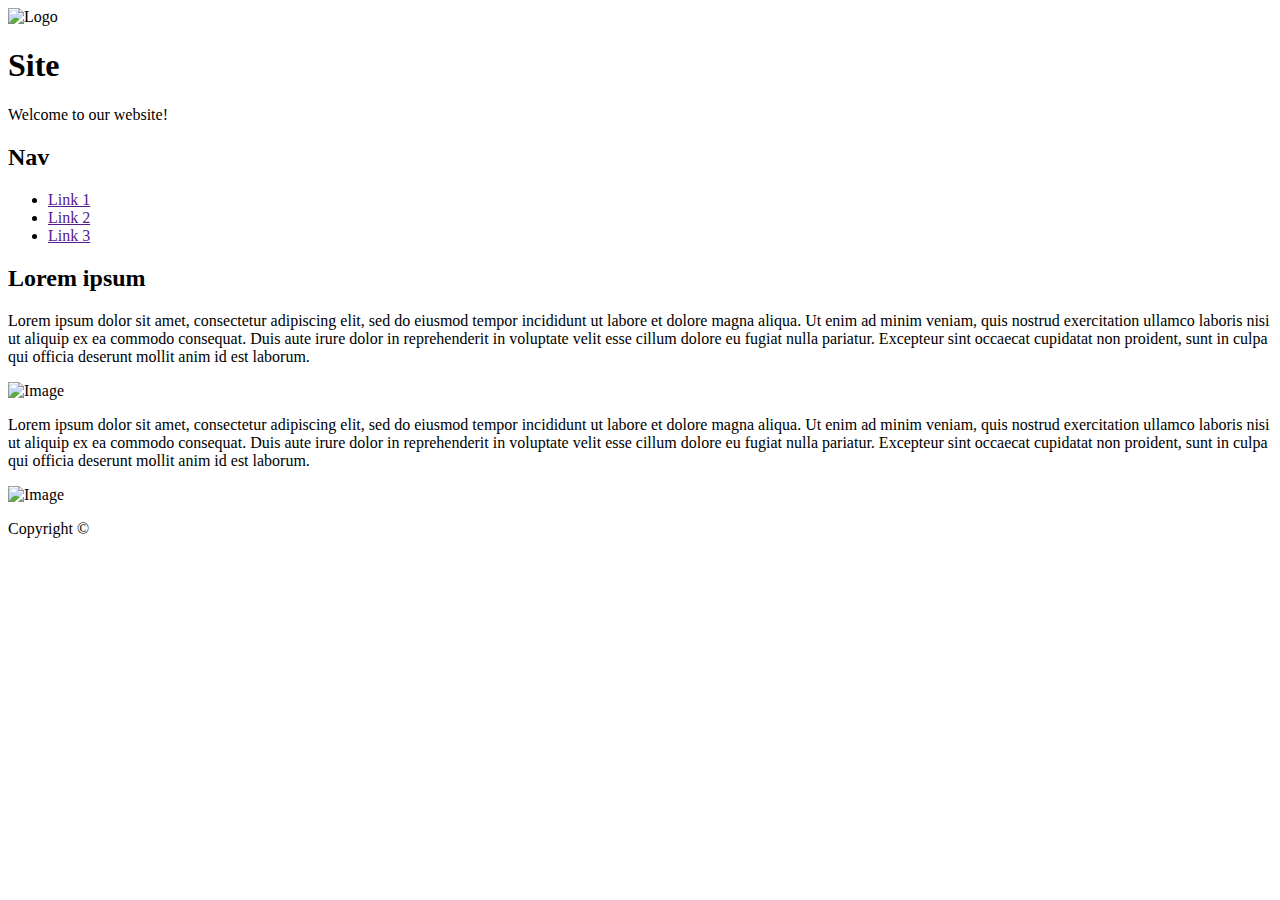
==== index.html @ 57f97d41 "Second commit" ====
<!DOCTYPE html>
<html lang="pt-br">
<head>
    <meta charset="UTF-8">
    <meta http-equiv="X-UA-Compatible" content="IE=edge">
    <meta name="viewport" content="width=device-width, initial-scale=1.0">
    <link rel="stylesheet" href="css/style.css">
    <title>Projetinho</title>
</head>
<body>
    <div class="container">
        <header>
            <div>
                <img src="https://upload.wikimedia.org/wikipedia/commons/thumb/5/53/Wikimedia-logo.png/480px-Wikimedia-logo.png" alt="Logo">
                <h1>Site</h1>
                <p>Welcome to our website!</p>
            </div>
        </header>
    
        <aside>
            <nav>
                <h2>Nav</h2>
                <ul>
                    <li><a href="">Link 1</a></li>
                    <li><a href="">Link 2</a></li>
                    <li><a href="">Link 3</a></li>
                </ul>
            </nav>
        </aside>
    
        <main>
            <h2>Lorem ipsum</h2>
            <p>Lorem ipsum dolor sit amet, consectetur adipiscing elit, sed do eiusmod tempor incididunt ut labore et dolore magna aliqua. Ut enim ad minim veniam, quis nostrud exercitation ullamco laboris nisi ut aliquip ex ea commodo consequat. Duis aute irure dolor in reprehenderit in voluptate velit esse cillum dolore eu fugiat nulla pariatur. Excepteur sint occaecat cupidatat non proident, sunt in culpa qui officia deserunt mollit anim id est laborum.</p>
            <img src="https://picsum.photos/seed/picsum/536/354" alt="Image">

            <p>Lorem ipsum dolor sit amet, consectetur adipiscing elit, sed do eiusmod tempor incididunt ut labore et dolore magna aliqua. Ut enim ad minim veniam, quis nostrud exercitation ullamco laboris nisi ut aliquip ex ea commodo consequat. Duis aute irure dolor in reprehenderit in voluptate velit esse cillum dolore eu fugiat nulla pariatur. Excepteur sint occaecat cupidatat non proident, sunt in culpa qui officia deserunt mollit anim id est laborum.</p>
            <img src="https://picsum.photos/id/1084/536/354?grayscale" alt="Image">

        </main>
    
        <footer>
            <p>Copyright &copy</p>
        </footer>
    </div>
</body>
</html>
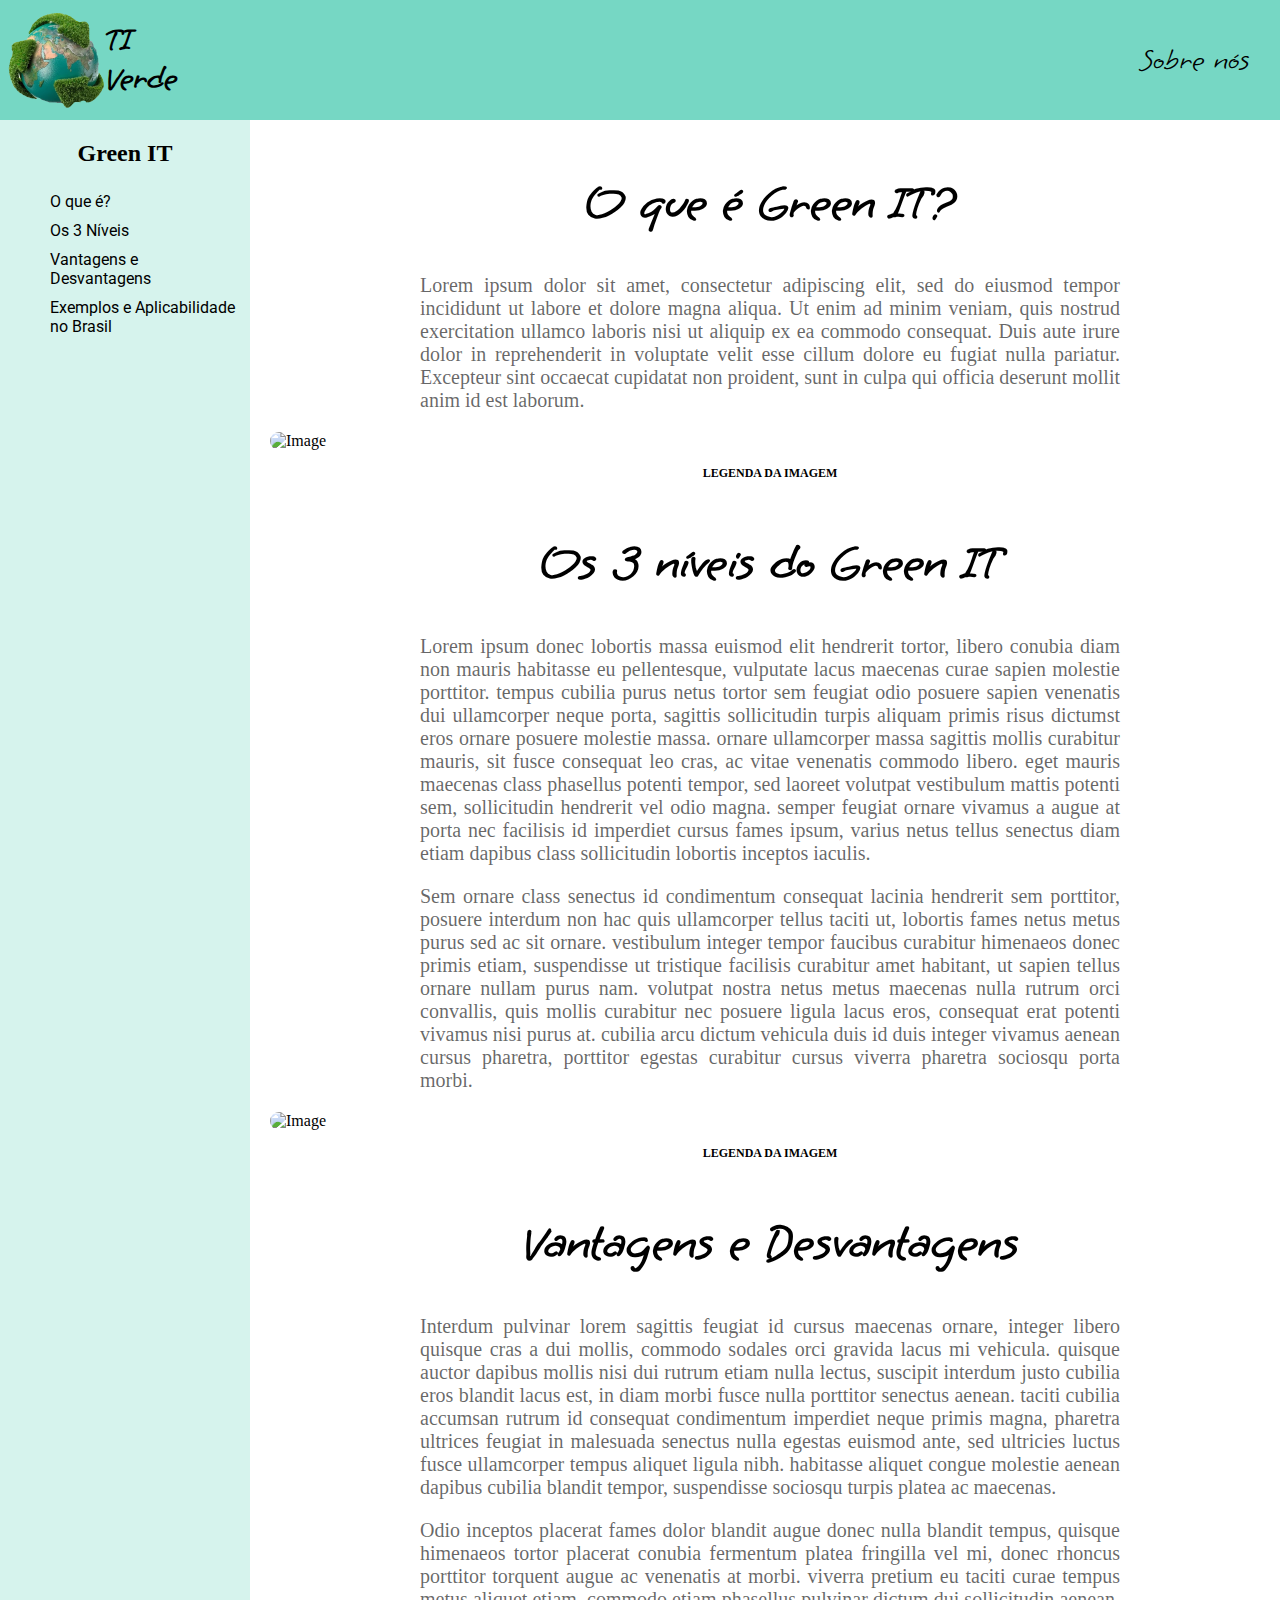
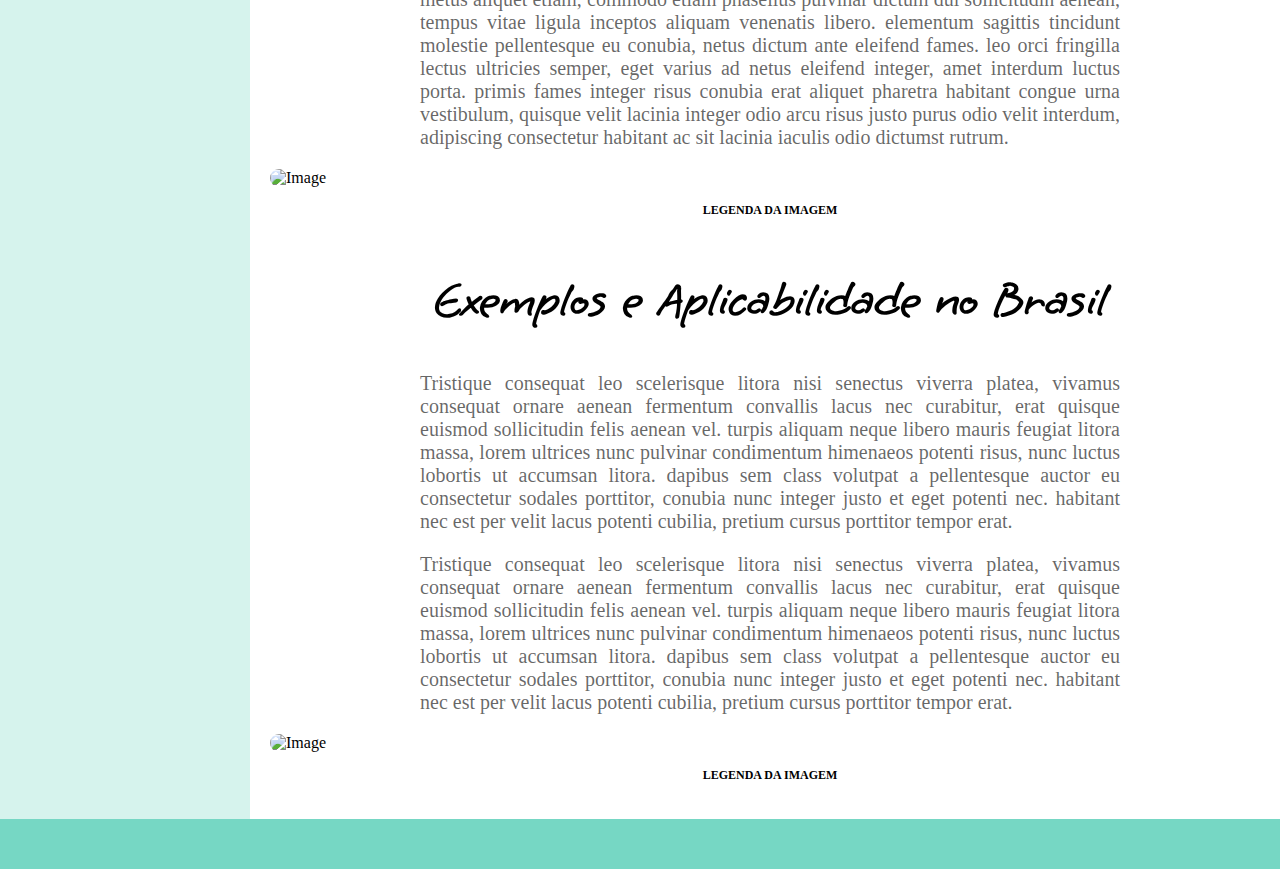
==== commit 85edd60e: "Several changes" ====
--- a/index.html
+++ b/index.html
@@ -5,42 +5,67 @@
     <meta http-equiv="X-UA-Compatible" content="IE=edge">
     <meta name="viewport" content="width=device-width, initial-scale=1.0">
     <link rel="stylesheet" href="css/style.css">
-    <title>Projetinho</title>
+    <title>TI Verde</title>
 </head>
 <body>
     <div class="container">
         <header>
             <div>
-                <img src="https://upload.wikimedia.org/wikipedia/commons/thumb/5/53/Wikimedia-logo.png/480px-Wikimedia-logo.png" alt="Logo">
-                <h1>Site</h1>
-                <p>Welcome to our website!</p>
+                <img src="./img/planet.png" alt="Logo">
+                <h1>TI Verde</h1>
             </div>
+            <a href="Sobre_nos.html">Sobre nós</a>
         </header>
     
-        <aside>
+        <aside id="navbar">
             <nav>
-                <h2>Nav</h2>
+                <h2 onclick="toTheTop()">Green IT</h2>
                 <ul>
-                    <li><a href="">Link 1</a></li>
-                    <li><a href="">Link 2</a></li>
-                    <li><a href="">Link 3</a></li>
+                    <li><a id="navList1" href="#1">O que é?</a></li>
+                    <li><a id="navList2" href="#2">Os 3 Níveis</a></li>
+                    <li><a id="navList3" href="#3">Vantagens e Desvantagens</a></li>
+                    <li><a id="navList4" href="#4">Exemplos e Aplicabilidade no Brasil</a></li>
                 </ul>
             </nav>
         </aside>
     
         <main>
-            <h2>Lorem ipsum</h2>
+            <div id="cont1">
+            <h2 id="1">O que é Green IT?</h2>  
             <p>Lorem ipsum dolor sit amet, consectetur adipiscing elit, sed do eiusmod tempor incididunt ut labore et dolore magna aliqua. Ut enim ad minim veniam, quis nostrud exercitation ullamco laboris nisi ut aliquip ex ea commodo consequat. Duis aute irure dolor in reprehenderit in voluptate velit esse cillum dolore eu fugiat nulla pariatur. Excepteur sint occaecat cupidatat non proident, sunt in culpa qui officia deserunt mollit anim id est laborum.</p>
             <img src="https://picsum.photos/seed/picsum/536/354" alt="Image">
+            <h4>LEGENDA DA IMAGEM</h4>
+            </div>
+            
+            <div id="cont2">
+            <h2 id="2">Os 3 níveis do Green IT</h2>
+            <p> Lorem ipsum donec lobortis massa euismod elit hendrerit tortor, libero conubia diam non mauris habitasse eu pellentesque, vulputate lacus maecenas curae sapien molestie porttitor. tempus cubilia purus netus tortor sem feugiat odio posuere sapien venenatis dui ullamcorper neque porta, sagittis sollicitudin turpis aliquam primis risus dictumst eros ornare posuere molestie massa. ornare ullamcorper massa sagittis mollis curabitur mauris, sit fusce consequat leo cras, ac vitae venenatis commodo libero. eget mauris maecenas class phasellus potenti tempor, sed laoreet volutpat vestibulum mattis potenti sem, sollicitudin hendrerit vel odio magna. semper feugiat ornare vivamus a augue at porta nec facilisis id imperdiet cursus fames ipsum, varius netus tellus senectus diam etiam dapibus class sollicitudin lobortis inceptos iaculis. </p>
+            <p>Sem ornare class senectus id condimentum consequat lacinia hendrerit sem porttitor, posuere interdum non hac quis ullamcorper tellus taciti ut, lobortis fames netus metus purus sed ac sit ornare. vestibulum integer tempor faucibus curabitur himenaeos donec primis etiam, suspendisse ut tristique facilisis curabitur amet habitant, ut sapien tellus ornare nullam purus nam. volutpat nostra netus metus maecenas nulla rutrum orci convallis, quis mollis curabitur nec posuere ligula lacus eros, consequat erat potenti vivamus nisi purus at. cubilia arcu dictum vehicula duis id duis integer vivamus aenean cursus pharetra, porttitor egestas curabitur cursus viverra pharetra sociosqu porta morbi. </p>
+            <img src="https://picsum.photos/seed/picsum/536/354" alt="Image">   
+            <h4>LEGENDA DA IMAGEM</h4>
+            </div>
 
-            <p>Lorem ipsum dolor sit amet, consectetur adipiscing elit, sed do eiusmod tempor incididunt ut labore et dolore magna aliqua. Ut enim ad minim veniam, quis nostrud exercitation ullamco laboris nisi ut aliquip ex ea commodo consequat. Duis aute irure dolor in reprehenderit in voluptate velit esse cillum dolore eu fugiat nulla pariatur. Excepteur sint occaecat cupidatat non proident, sunt in culpa qui officia deserunt mollit anim id est laborum.</p>
-            <img src="https://picsum.photos/id/1084/536/354?grayscale" alt="Image">
+            <div id="cont3">
+            <h2 id="3">Vantagens e Desvantagens</h2>
+            <p >Interdum pulvinar lorem sagittis feugiat id cursus maecenas ornare, integer libero quisque cras a dui mollis, commodo sodales orci gravida lacus mi vehicula. quisque auctor dapibus mollis nisi dui rutrum etiam nulla lectus, suscipit interdum justo cubilia eros blandit lacus est, in diam morbi fusce nulla porttitor senectus aenean. taciti cubilia accumsan rutrum id consequat condimentum imperdiet neque primis magna, pharetra ultrices feugiat in malesuada senectus nulla egestas euismod ante, sed ultricies luctus fusce ullamcorper tempus aliquet ligula nibh. habitasse aliquet congue molestie aenean dapibus cubilia blandit tempor, suspendisse sociosqu turpis platea ac maecenas. </p>
+            <p>Odio inceptos placerat fames dolor blandit augue donec nulla blandit tempus, quisque himenaeos tortor placerat conubia fermentum platea fringilla vel mi, donec rhoncus porttitor torquent augue ac venenatis at morbi. viverra pretium eu taciti curae tempus metus aliquet etiam, commodo etiam phasellus pulvinar dictum dui sollicitudin aenean, tempus vitae ligula inceptos aliquam venenatis libero. elementum sagittis tincidunt molestie pellentesque eu conubia, netus dictum ante eleifend fames. leo orci fringilla lectus ultricies semper, eget varius ad netus eleifend integer, amet interdum luctus porta. primis fames integer risus conubia erat aliquet pharetra habitant congue urna vestibulum, quisque velit lacinia integer odio arcu risus justo purus odio velit interdum, adipiscing consectetur habitant ac sit lacinia iaculis odio dictumst rutrum. 
+            </p>
+            <img src="https://picsum.photos/seed/picsum/536/354" alt="Image">   
+            <h4>LEGENDA DA IMAGEM</h4>
+            </div>
 
+            <div id="cont4">
+            <h2 id="4">Exemplos e Aplicabilidade no Brasil</h2>
+            <p>Tristique consequat leo scelerisque litora nisi senectus viverra platea, vivamus consequat ornare aenean fermentum convallis lacus nec curabitur, erat quisque euismod sollicitudin felis aenean vel. turpis aliquam neque libero mauris feugiat litora massa, lorem ultrices nunc pulvinar condimentum himenaeos potenti risus, nunc luctus lobortis ut accumsan litora. dapibus sem class volutpat a pellentesque auctor eu consectetur sodales porttitor, conubia nunc integer justo et eget potenti nec. habitant nec est per velit lacus potenti cubilia, pretium cursus porttitor tempor erat. </p>
+            <p>Tristique consequat leo scelerisque litora nisi senectus viverra platea, vivamus consequat ornare aenean fermentum convallis lacus nec curabitur, erat quisque euismod sollicitudin felis aenean vel. turpis aliquam neque libero mauris feugiat litora massa, lorem ultrices nunc pulvinar condimentum himenaeos potenti risus, nunc luctus lobortis ut accumsan litora. dapibus sem class volutpat a pellentesque auctor eu consectetur sodales porttitor, conubia nunc integer justo et eget potenti nec. habitant nec est per velit lacus potenti cubilia, pretium cursus porttitor tempor erat. </p>
+            <img src="https://picsum.photos/seed/picsum/536/354" alt="Image">   
+            <h4>LEGENDA DA IMAGEM</h4>
+            </div>
         </main>
     
-        <footer>
-            <p>Copyright &copy</p>
-        </footer>
+        <footer></footer>
     </div>
+
+    <script src="./js/index.js"></script>
 </body>
 </html>--- a/css/style.css
+++ b/css/style.css
@@ -0,0 +1,176 @@
+/* general styles */
+
+@import url('https://fonts.googleapis.com/css2?family=Grape+Nuts&display=swap');
+@import url('https://fonts.googleapis.com/css2?family=Roboto&display=swap');
+
+html {
+    padding: 0;
+    margin: 0;
+    box-sizing: border-box;
+    scroll-behavior: smooth;
+}
+
+body {
+    margin: 0;
+}
+
+
+/* container */
+
+.container {
+    width: 100vw;
+    height: 100vh;
+    display: grid;
+    grid-template-areas: 
+        'header header'
+        'aside main'
+        'footer footer';
+    grid-template-columns: 250px 1fr;
+    grid-template-rows: 120px 1fr 50px;
+}
+
+/* header */
+
+.container header {
+    background-color: rgb(118, 215, 196);
+    margin: 0;
+    padding: 0;
+    grid-area: header;
+    display: flex;
+    flex-wrap: wrap;
+    flex-direction: column;
+    align-content: space-between;
+}
+
+.container header div {
+    display: flex;
+    padding: 10px 0 10px 5px;
+}
+
+.container header div h1 {
+    margin: 0;
+    display: block;
+    width: 100px;
+    font-family: 'Grape Nuts', cursive;
+    margin: auto 0 auto 0;
+}
+
+.container header div img {
+    width: 100px;
+}
+
+.container header a {
+    display: block;
+    padding-right: 30px;
+    margin: auto 0 auto 0;
+    text-decoration: none;
+    color: black;
+    font-family: 'Grape Nuts', cursive;
+    font-size: 30px;
+}
+
+.container header a:hover {
+    color: white;
+}
+
+.container h2{
+    text-align: center;
+}
+
+/* aside */
+.container aside {
+    grid-area: aside;
+    background-color: rgba(118, 215, 196, .3);
+}
+
+.follow {
+    position: fixed;
+    height: 100vh;
+    width: 250px;
+    margin-left: 0;
+}
+
+.container aside h2 {
+    cursor: pointer;
+}
+
+.container aside nav {
+    margin: 10px;
+}
+
+.container aside nav li {
+    list-style-type: none;
+    padding: 5px 0 5px 0;
+}
+
+.container aside nav li a {
+    font-family: 'Roboto', sans-serif;
+    text-decoration: none;
+    color: black;
+    font-size: 25;
+}
+
+.container aside nav li a:hover {
+    color: white;
+}
+
+/* CONFIGURAÇÃO DO MAIN */
+
+.container main {
+    grid-area: main;
+    padding: 10px 10px 10px 20px;
+}
+
+
+ /* Config dos Títulos */
+
+.container main h2 {
+    font-family: 'Grape Nuts', cursive;
+    font-size: 50px;
+    text-align: center;
+}
+
+ /* config dos textos */ 
+
+.container main p {
+    text-align: justify;
+    font-size: 20px;
+    width: 70%;
+    margin: 10px auto 20px auto;
+    color: rgba(0,0,0,.6);
+}
+
+/* LEGENDA DAS IMAGENS */
+
+.container main h4{
+    color: black;
+    font-size: 12px;
+    text-align: center;
+    padding-bottom: 10px;
+
+}
+
+/* config das imagens */ 
+
+.container main img {
+    display: block;
+    margin: auto; 
+    border-radius: 20px;
+}
+
+
+/* footer */
+
+.container footer {
+    background-color: rgb(118, 215, 196);
+    width: 100%;
+    grid-area: footer;
+}
+
+.container footer p {
+    text-align: center;
+}
+
+.container footer a {
+    cursor: pointer;
+}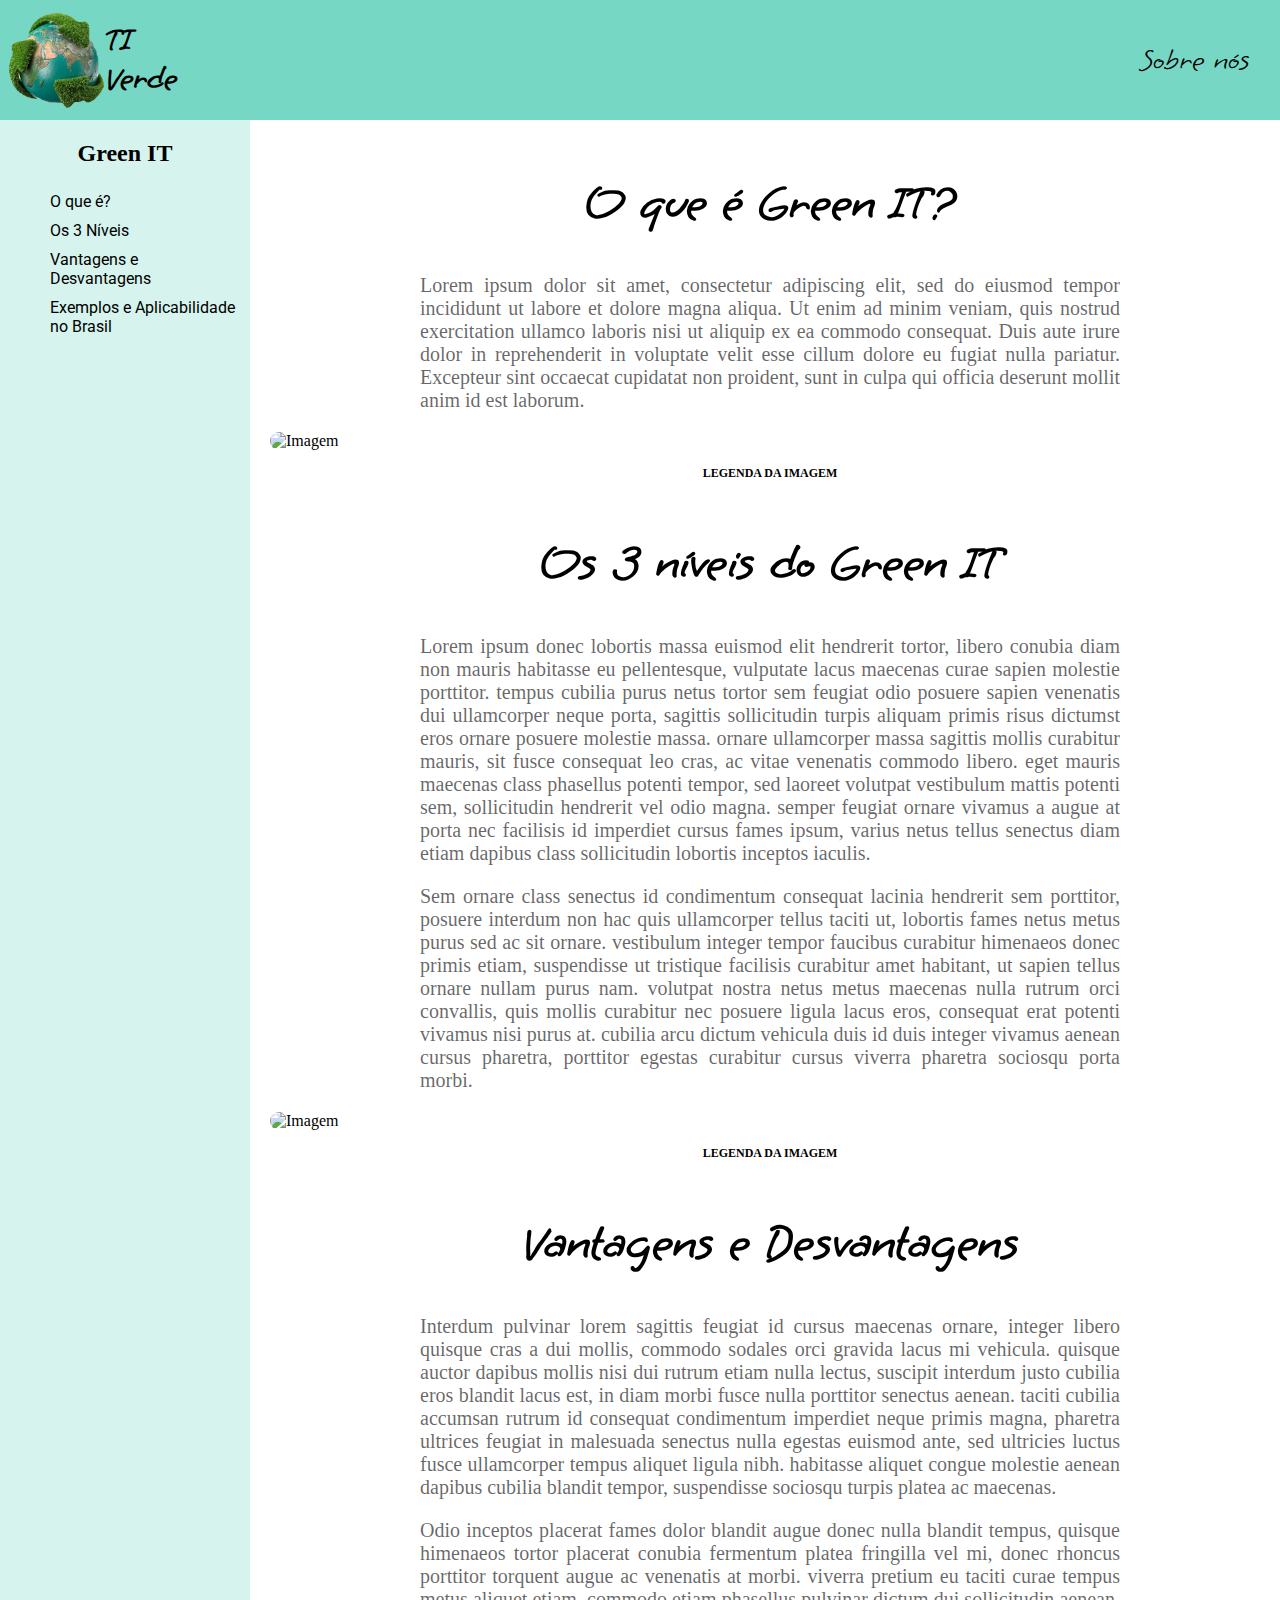
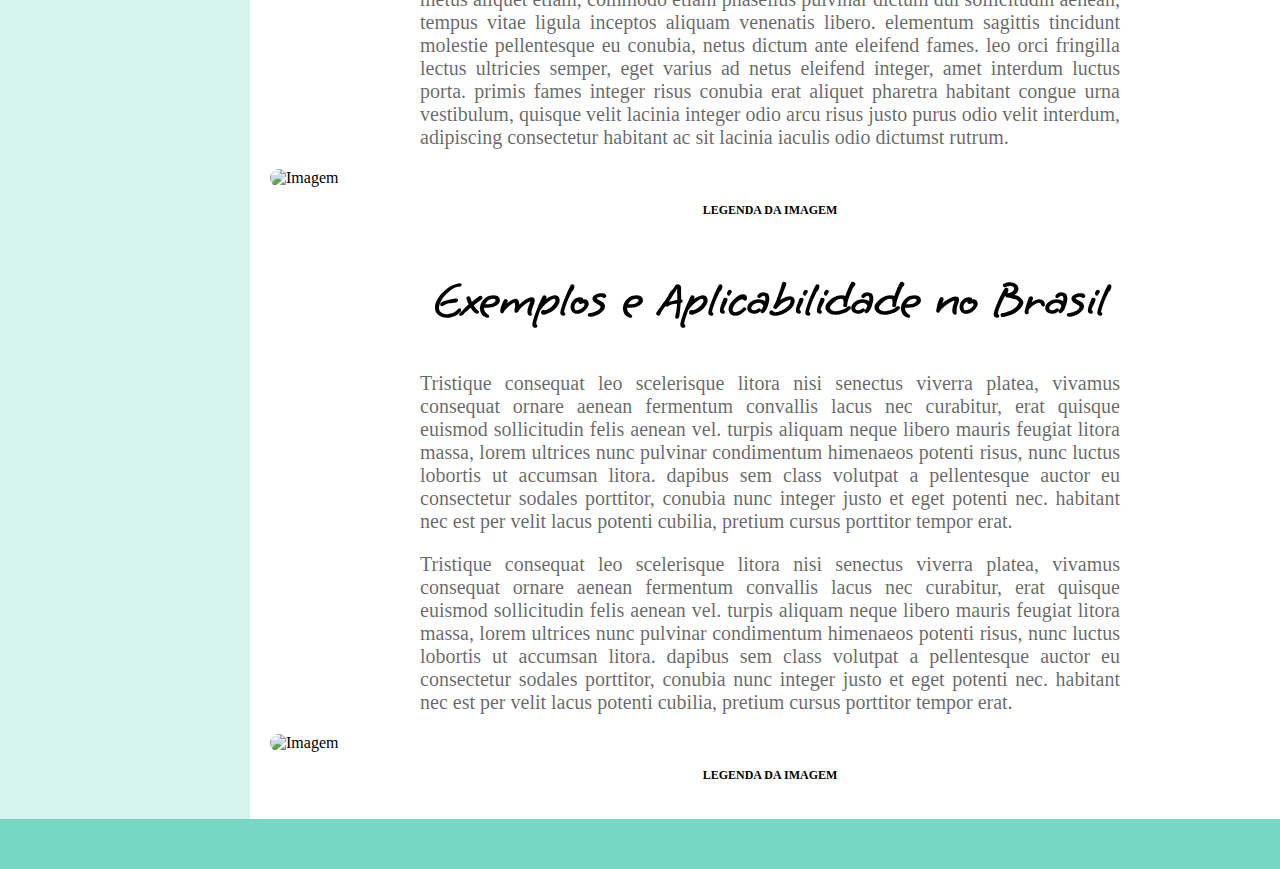
==== commit e865296e: "Back to the top update" ====
--- a/index.html
+++ b/index.html
@@ -11,7 +11,7 @@
     <div class="container">
         <header>
             <div>
-                <img src="./img/planet.png" alt="Logo">
+                <img src="./img/planet.png" alt="Logo do site">
                 <h1>TI Verde</h1>
             </div>
             <a href="Sobre_nos.html">Sobre nós</a>
@@ -33,7 +33,7 @@
             <div id="cont1">
             <h2 id="1">O que é Green IT?</h2>  
             <p>Lorem ipsum dolor sit amet, consectetur adipiscing elit, sed do eiusmod tempor incididunt ut labore et dolore magna aliqua. Ut enim ad minim veniam, quis nostrud exercitation ullamco laboris nisi ut aliquip ex ea commodo consequat. Duis aute irure dolor in reprehenderit in voluptate velit esse cillum dolore eu fugiat nulla pariatur. Excepteur sint occaecat cupidatat non proident, sunt in culpa qui officia deserunt mollit anim id est laborum.</p>
-            <img src="https://picsum.photos/seed/picsum/536/354" alt="Image">
+            <img src="https://picsum.photos/seed/picsum/536/354" alt="Imagem">
             <h4>LEGENDA DA IMAGEM</h4>
             </div>
             
@@ -41,7 +41,7 @@
             <h2 id="2">Os 3 níveis do Green IT</h2>
             <p> Lorem ipsum donec lobortis massa euismod elit hendrerit tortor, libero conubia diam non mauris habitasse eu pellentesque, vulputate lacus maecenas curae sapien molestie porttitor. tempus cubilia purus netus tortor sem feugiat odio posuere sapien venenatis dui ullamcorper neque porta, sagittis sollicitudin turpis aliquam primis risus dictumst eros ornare posuere molestie massa. ornare ullamcorper massa sagittis mollis curabitur mauris, sit fusce consequat leo cras, ac vitae venenatis commodo libero. eget mauris maecenas class phasellus potenti tempor, sed laoreet volutpat vestibulum mattis potenti sem, sollicitudin hendrerit vel odio magna. semper feugiat ornare vivamus a augue at porta nec facilisis id imperdiet cursus fames ipsum, varius netus tellus senectus diam etiam dapibus class sollicitudin lobortis inceptos iaculis. </p>
             <p>Sem ornare class senectus id condimentum consequat lacinia hendrerit sem porttitor, posuere interdum non hac quis ullamcorper tellus taciti ut, lobortis fames netus metus purus sed ac sit ornare. vestibulum integer tempor faucibus curabitur himenaeos donec primis etiam, suspendisse ut tristique facilisis curabitur amet habitant, ut sapien tellus ornare nullam purus nam. volutpat nostra netus metus maecenas nulla rutrum orci convallis, quis mollis curabitur nec posuere ligula lacus eros, consequat erat potenti vivamus nisi purus at. cubilia arcu dictum vehicula duis id duis integer vivamus aenean cursus pharetra, porttitor egestas curabitur cursus viverra pharetra sociosqu porta morbi. </p>
-            <img src="https://picsum.photos/seed/picsum/536/354" alt="Image">   
+            <img src="https://picsum.photos/seed/picsum/536/354" alt="Imagem">   
             <h4>LEGENDA DA IMAGEM</h4>
             </div>
 
@@ -50,7 +50,7 @@
             <p >Interdum pulvinar lorem sagittis feugiat id cursus maecenas ornare, integer libero quisque cras a dui mollis, commodo sodales orci gravida lacus mi vehicula. quisque auctor dapibus mollis nisi dui rutrum etiam nulla lectus, suscipit interdum justo cubilia eros blandit lacus est, in diam morbi fusce nulla porttitor senectus aenean. taciti cubilia accumsan rutrum id consequat condimentum imperdiet neque primis magna, pharetra ultrices feugiat in malesuada senectus nulla egestas euismod ante, sed ultricies luctus fusce ullamcorper tempus aliquet ligula nibh. habitasse aliquet congue molestie aenean dapibus cubilia blandit tempor, suspendisse sociosqu turpis platea ac maecenas. </p>
             <p>Odio inceptos placerat fames dolor blandit augue donec nulla blandit tempus, quisque himenaeos tortor placerat conubia fermentum platea fringilla vel mi, donec rhoncus porttitor torquent augue ac venenatis at morbi. viverra pretium eu taciti curae tempus metus aliquet etiam, commodo etiam phasellus pulvinar dictum dui sollicitudin aenean, tempus vitae ligula inceptos aliquam venenatis libero. elementum sagittis tincidunt molestie pellentesque eu conubia, netus dictum ante eleifend fames. leo orci fringilla lectus ultricies semper, eget varius ad netus eleifend integer, amet interdum luctus porta. primis fames integer risus conubia erat aliquet pharetra habitant congue urna vestibulum, quisque velit lacinia integer odio arcu risus justo purus odio velit interdum, adipiscing consectetur habitant ac sit lacinia iaculis odio dictumst rutrum. 
             </p>
-            <img src="https://picsum.photos/seed/picsum/536/354" alt="Image">   
+            <img src="https://picsum.photos/seed/picsum/536/354" alt="Imagem">   
             <h4>LEGENDA DA IMAGEM</h4>
             </div>
 
@@ -58,9 +58,11 @@
             <h2 id="4">Exemplos e Aplicabilidade no Brasil</h2>
             <p>Tristique consequat leo scelerisque litora nisi senectus viverra platea, vivamus consequat ornare aenean fermentum convallis lacus nec curabitur, erat quisque euismod sollicitudin felis aenean vel. turpis aliquam neque libero mauris feugiat litora massa, lorem ultrices nunc pulvinar condimentum himenaeos potenti risus, nunc luctus lobortis ut accumsan litora. dapibus sem class volutpat a pellentesque auctor eu consectetur sodales porttitor, conubia nunc integer justo et eget potenti nec. habitant nec est per velit lacus potenti cubilia, pretium cursus porttitor tempor erat. </p>
             <p>Tristique consequat leo scelerisque litora nisi senectus viverra platea, vivamus consequat ornare aenean fermentum convallis lacus nec curabitur, erat quisque euismod sollicitudin felis aenean vel. turpis aliquam neque libero mauris feugiat litora massa, lorem ultrices nunc pulvinar condimentum himenaeos potenti risus, nunc luctus lobortis ut accumsan litora. dapibus sem class volutpat a pellentesque auctor eu consectetur sodales porttitor, conubia nunc integer justo et eget potenti nec. habitant nec est per velit lacus potenti cubilia, pretium cursus porttitor tempor erat. </p>
-            <img src="https://picsum.photos/seed/picsum/536/354" alt="Image">   
+            <img src="https://picsum.photos/seed/picsum/536/354" alt="Imagem">   
             <h4>LEGENDA DA IMAGEM</h4>
             </div>
+
+            <a id="back-to-top" href="#"><img src="./img/arrow.png" alt="Icone de Flecha"></a>
         </main>
     
         <footer></footer>
--- a/css/style.css
+++ b/css/style.css
@@ -12,6 +12,7 @@
 
 body {
     margin: 0;
+    overflow-x: hidden;
 }
 
 
@@ -173,4 +174,15 @@
 
 .container footer a {
     cursor: pointer;
+}
+
+#back-to-top {
+    position: fixed;
+    right: 5px;
+    bottom: 5px;
+    visibility: hidden;
+}
+
+#back-to-top img {
+    width: 70px;
 }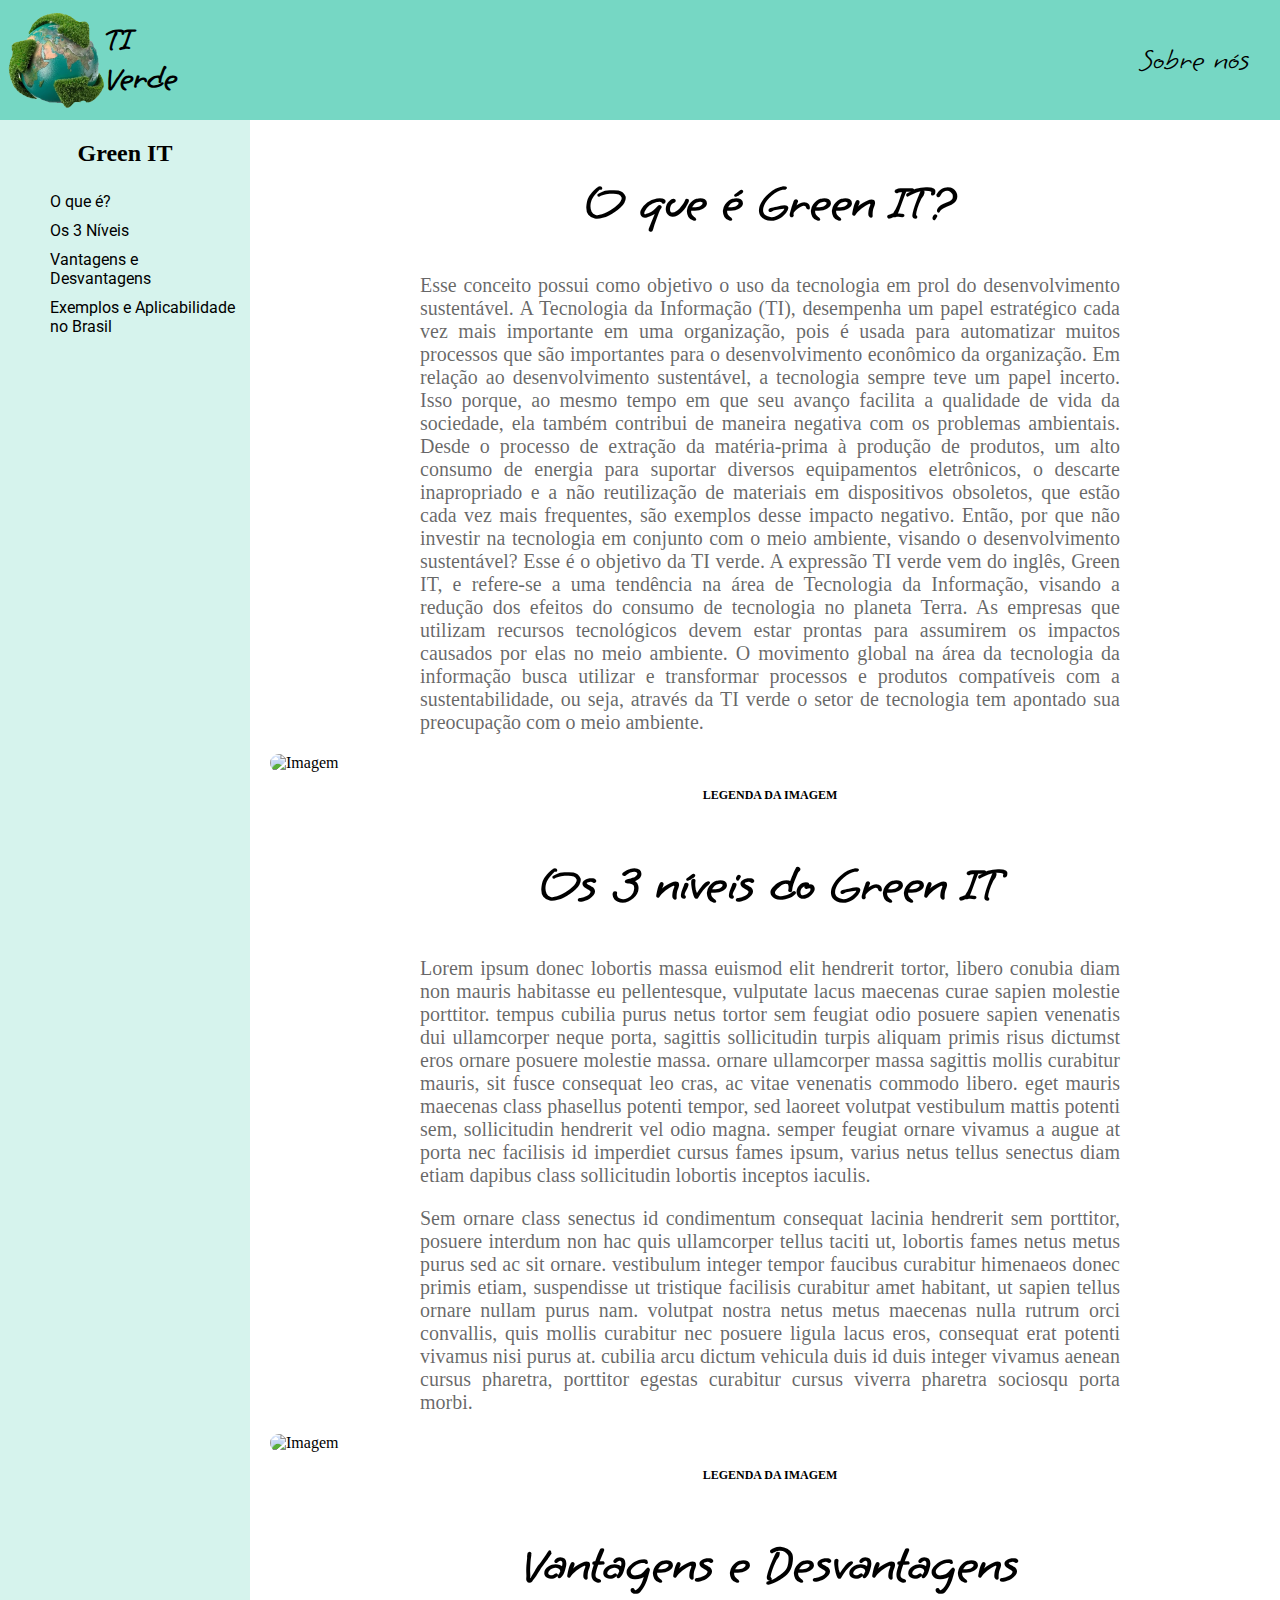
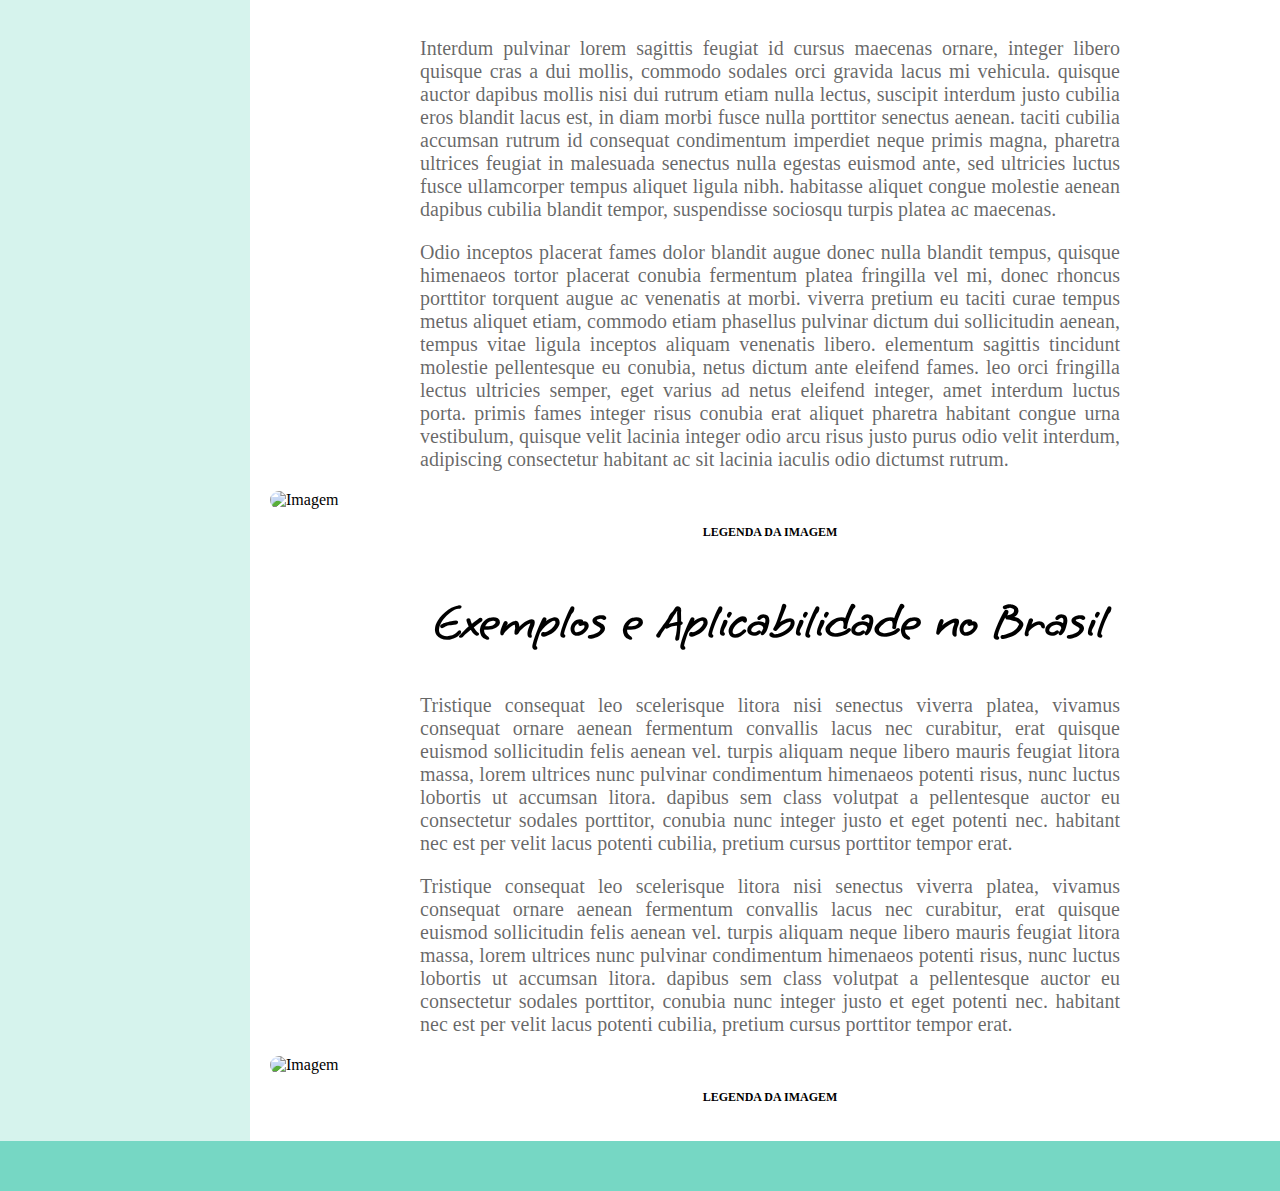
==== commit db7256bc: "Added some content" ====
--- a/index.html
+++ b/index.html
@@ -32,7 +32,11 @@
         <main>
             <div id="cont1">
             <h2 id="1">O que é Green IT?</h2>  
-            <p>Lorem ipsum dolor sit amet, consectetur adipiscing elit, sed do eiusmod tempor incididunt ut labore et dolore magna aliqua. Ut enim ad minim veniam, quis nostrud exercitation ullamco laboris nisi ut aliquip ex ea commodo consequat. Duis aute irure dolor in reprehenderit in voluptate velit esse cillum dolore eu fugiat nulla pariatur. Excepteur sint occaecat cupidatat non proident, sunt in culpa qui officia deserunt mollit anim id est laborum.</p>
+            <p>
+                Esse conceito possui como objetivo o uso da tecnologia em prol do desenvolvimento sustentável. A Tecnologia da Informação (TI), desempenha um papel estratégico cada vez mais importante em uma organização, pois é usada para automatizar muitos processos que são importantes para o desenvolvimento econômico da organização.
+Em relação ao desenvolvimento sustentável, a tecnologia sempre teve um papel incerto. Isso porque, ao mesmo tempo em que seu avanço facilita a qualidade de vida da sociedade, ela também contribui de maneira negativa com os problemas ambientais. Desde o processo de extração da matéria-prima à produção de produtos, um alto consumo de energia para suportar diversos equipamentos eletrônicos, o descarte inapropriado e a não reutilização de materiais em dispositivos obsoletos, que estão cada vez mais frequentes, são exemplos desse impacto negativo. Então, por que não investir na tecnologia em conjunto com o meio ambiente, visando o desenvolvimento sustentável? Esse é o objetivo da TI verde.
+A expressão TI verde vem do inglês, Green IT, e refere-se a uma tendência na área de Tecnologia da Informação, visando a redução dos efeitos do consumo de tecnologia no planeta Terra. As empresas que utilizam recursos tecnológicos devem estar prontas para assumirem os impactos causados por elas no meio ambiente. O movimento global na área da tecnologia da informação busca utilizar e transformar processos e produtos compatíveis com a sustentabilidade, ou seja, através da TI verde o setor de tecnologia tem apontado sua preocupação com o meio ambiente.
+            </p>
             <img src="https://picsum.photos/seed/picsum/536/354" alt="Imagem">
             <h4>LEGENDA DA IMAGEM</h4>
             </div>
